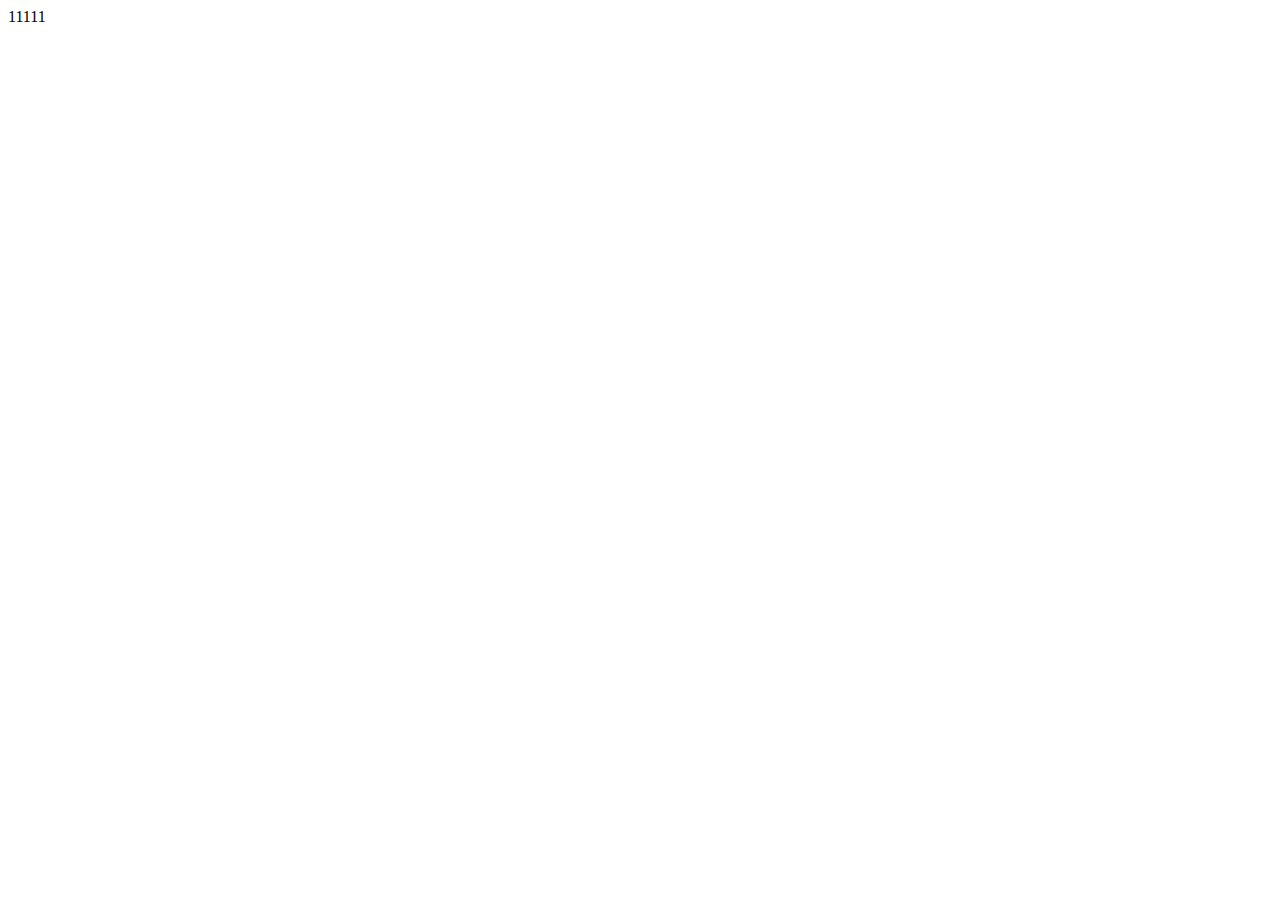
==== public/admin/index.html @ f604db75 "项目初始化" ====
<!DOCTYPE html>
<html lang="en">
<head>
  <meta charset="UTF-8">
  <meta name="viewport" content="width=device-width, initial-scale=1.0">
  <meta http-equiv="X-UA-Compatible" content="ie=edge">
  <title>Document</title>
</head>
<body>
  11111
</body>
</html>
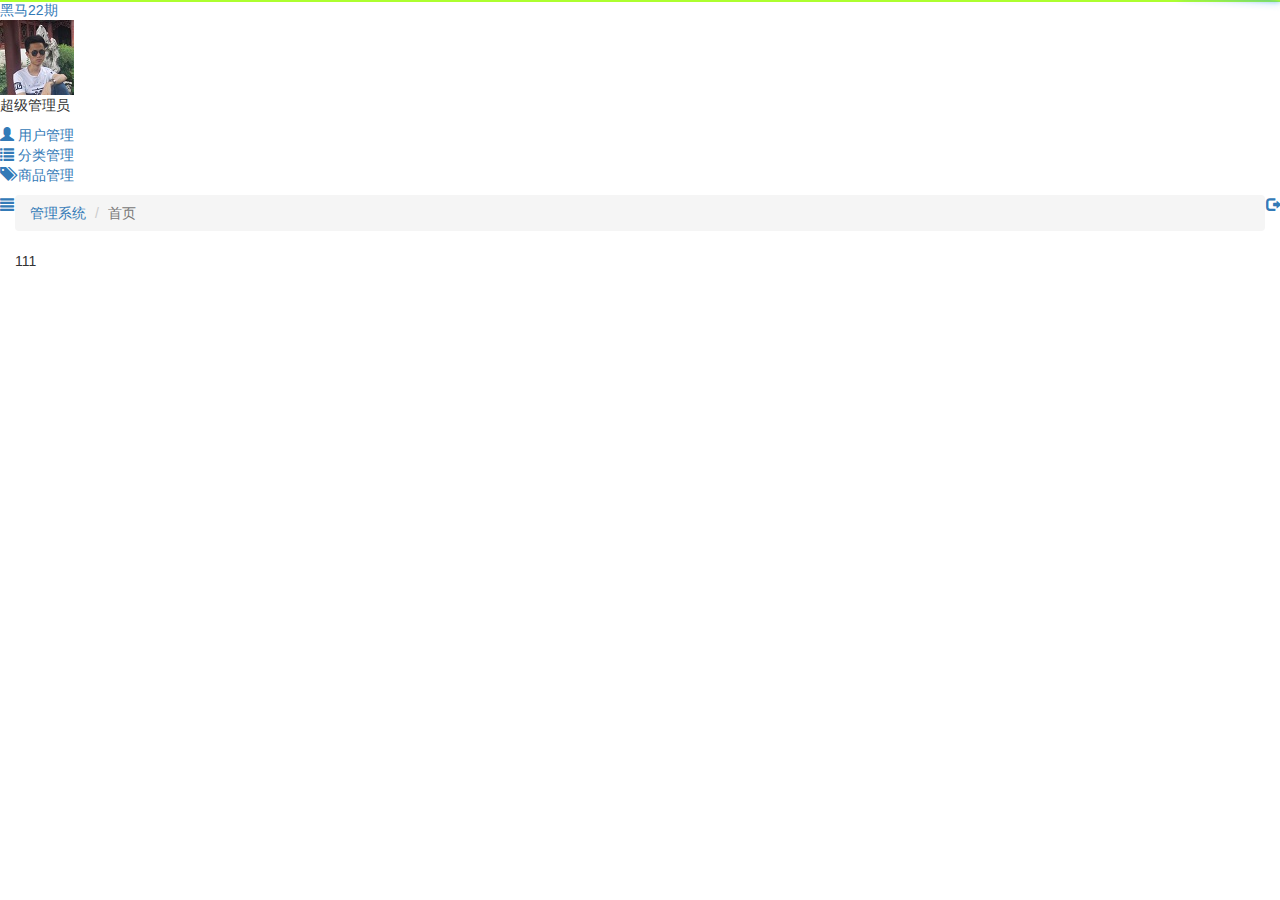
==== commit 585415bc: "登陆完成" ====
--- a/public/admin/index.html
+++ b/public/admin/index.html
@@ -1,12 +1,107 @@
 <!DOCTYPE html>
 <html lang="en">
+
 <head>
   <meta charset="UTF-8">
   <meta name="viewport" content="width=device-width, initial-scale=1.0">
   <meta http-equiv="X-UA-Compatible" content="ie=edge">
   <title>Document</title>
+  <link rel="stylesheet" href="lib/bootstrap/css/bootstrap.css">
+  <link rel="stylesheet" href="lib/nprogress/nprogress.css">
+  <link rel="stylesheet" href="css/common.css">
 </head>
+
 <body>
-  11111
+  <div class="lt_aside">
+    <div class="brand">
+      <a href="index.html">黑马22期</a>
+    </div>
+    <div class="user">
+      <img src="images/default.jpg" alt="">
+      <p>超级管理员</p>
+    </div>
+    <div class="nav">
+      <ul>
+        <li>
+          <a  href="user.html">
+            <span class="glyphicon glyphicon-user"></span>
+            <span>用户管理</span>
+          </a>
+        </li>
+        <li>
+          <a href="javascript:;">
+            <span class="glyphicon glyphicon-list"></span>
+            <span>分类管理</span>
+          </a>
+          <div class="child" style="display: none;">
+            <a href="first.html">一级分类</a>
+            <a href="second.html">二级分类</a>
+          </div>
+        </li>
+        <li>
+          <a href="product.html">
+            <span class="glyphicon glyphicon-tags"></span>
+            <span>商品管理</span>
+          </a>
+        </li>
+      </ul>
+    </div>
+  </div>
+  <div class="lt_main">
+    <div class="header">
+      <a href="javascript:;" class="pull-left">
+        <span class="glyphicon glyphicon-align-justify icon_menu"></span>
+      </a>
+      <a href="javascript:;" class="pull-right">
+        <span class="glyphicon glyphicon-log-out icon_logout"></span>
+      </a>
+    </div>
+
+    <div class="container-fluid">
+      <!-- 路径导航 -->
+      <ol class="breadcrumb">
+        <li>
+          <a href="#">管理系统</a>
+        </li>
+        <li class="active">首页</li>
+      </ol>
+    
+      <!-- 内容区域 -->
+      <div class="content">111</div>
+    
+    </div>
+
+
+
+  </div>
+
+  <!-- 退出模态框 -->
+  <div class="modal fade" tabindex="-1" id="logoutModal">
+      <div class="modal-dialog modal-sm" role="document">
+        <div class="modal-content">
+          <div class="modal-header">
+            <button type="button" class="close" data-dismiss="modal" aria-label="Close"><span aria-hidden="true">&times;</span></button>
+            <h4 class="modal-title">温馨提示</h4>
+          </div>
+          <div class="modal-body">
+            <p class="text-danger">
+              <span class="glyphicon glyphicon-info-sign"></span>
+              您确定要退出后台管理系统吗？
+            </p>
+          </div>
+          <div class="modal-footer">
+            <button type="button" class="btn btn-default" data-dismiss="modal">取消</button>
+            <button type="button" class="btn btn-primary btn_logout">确定</button>
+          </div>
+        </div>
+      </div>
+    </div>
+
+
+  <script src="lib/jquery/jquery.js"></script>
+  <script src="lib/bootstrap/js/bootstrap.js"></script>
+  <script src="lib/nprogress/nprogress.js"></script>
+  <script src="js/common.js"></script>
 </body>
+
 </html>--- a/public/admin/lib/nprogress/nprogress.css
+++ b/public/admin/lib/nprogress/nprogress.css
@@ -0,0 +1,74 @@
+/* Make clicks pass-through */
+#nprogress {
+  pointer-events: none;
+}
+
+#nprogress .bar {
+  background: greenyellow;
+
+  position: fixed;
+  z-index: 10000;
+  top: 0;
+  left: 0;
+
+  width: 100%;
+  height: 2px;
+}
+
+/* Fancy blur effect */
+#nprogress .peg {
+  display: block;
+  position: absolute;
+  right: 0px;
+  width: 100px;
+  height: 100%;
+  box-shadow: 0 0 10px #29d, 0 0 5px #29d;
+  opacity: 1.0;
+
+  -webkit-transform: rotate(3deg) translate(0px, -4px);
+      -ms-transform: rotate(3deg) translate(0px, -4px);
+          transform: rotate(3deg) translate(0px, -4px);
+}
+
+/* Remove these to get rid of the spinner */
+#nprogress .spinner {
+  display: block;
+  position: fixed;
+  z-index: 1031;
+  top: 15px;
+  right: 15px;
+}
+
+#nprogress .spinner-icon {
+  width: 18px;
+  height: 18px;
+  box-sizing: border-box;
+
+  border: solid 2px transparent;
+  border-top-color: #29d;
+  border-left-color: #29d;
+  border-radius: 50%;
+
+  -webkit-animation: nprogress-spinner 400ms linear infinite;
+          animation: nprogress-spinner 400ms linear infinite;
+}
+
+.nprogress-custom-parent {
+  overflow: hidden;
+  position: relative;
+}
+
+.nprogress-custom-parent #nprogress .spinner,
+.nprogress-custom-parent #nprogress .bar {
+  position: absolute;
+}
+
+@-webkit-keyframes nprogress-spinner {
+  0%   { -webkit-transform: rotate(0deg); }
+  100% { -webkit-transform: rotate(360deg); }
+}
+@keyframes nprogress-spinner {
+  0%   { transform: rotate(0deg); }
+  100% { transform: rotate(360deg); }
+}
+
--- a/public/admin/css/common.css
+++ b/public/admin/css/common.css
@@ -0,0 +1,16 @@
+@charset "UTF-8";
+
+* {
+  margin: 0;
+  padding: 0;
+}
+
+.body_bg {
+  background-color: #222d32;
+}
+
+
+.mt_150 {
+  margin-top:150px;
+}
+
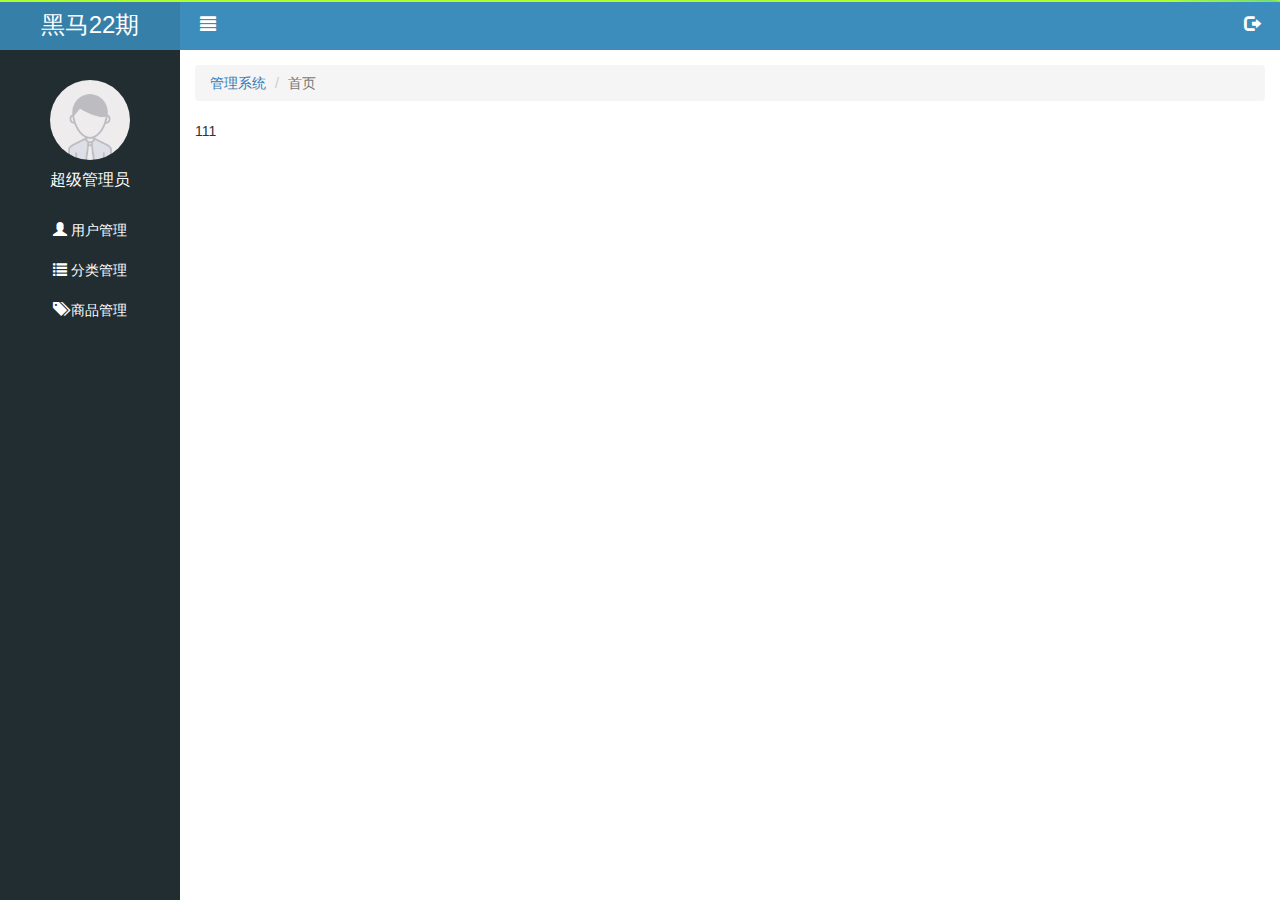
==== commit ca8beeb0: "一级分页提交" ====
--- a/public/admin/index.html
+++ b/public/admin/index.html
@@ -17,7 +17,7 @@
       <a href="index.html">黑马22期</a>
     </div>
     <div class="user">
-      <img src="images/default.jpg" alt="">
+      <img src="images/default.png" alt="">
       <p>超级管理员</p>
     </div>
     <div class="nav">
--- a/public/admin/css/common.css
+++ b/public/admin/css/common.css
@@ -1,16 +1,128 @@
 @charset "UTF-8";
 
-* {
-  margin: 0;
-  padding: 0;
-}
-
+/* 写了back中所有页面的样式 */
 .body_bg {
   background-color: #222d32;
 }
 
-
 .mt_150 {
-  margin-top:150px;
+  margin-top: 150px;
 }
 
+.mt_15 {
+  margin-top: 15px;
+}
+
+* {
+  padding: 0;
+  margin: 0;
+  list-style: none;
+}
+
+html,body {
+  height: 100%;
+}
+
+a {
+  color: #fff;
+}
+
+a:link,
+a:visited,
+a:hover,
+a:active {
+  color: #fff;
+  text-decoration: none;
+}
+
+
+
+.lt_aside {
+  width: 180px;
+  height: 100%;
+  background-color: #222d32;
+  position: absolute;
+  top: 0;
+  left: 0;
+  transition: all 1s;
+}
+
+.lt_aside.now {
+  left: -180px;
+}
+
+
+.lt_aside .brand a{
+  display: block;
+  width: 180px;
+  height: 50px;
+  background-color: #367fa9;
+  font-size: 24px;
+  line-height: 50px;
+  text-align: center;
+}
+
+.lt_aside .user img {
+  display: block;
+  width: 80px;
+  height: 80px;
+  border-radius: 50%;
+  margin: 30px auto 0;
+}
+
+.lt_aside .user p {
+  text-align: center;
+  height: 40px;
+  line-height: 40px;
+  color: #fff;
+  font-size: 16px;
+}
+
+.lt_aside .nav a {
+  display: block;
+  height: 40px;
+  line-height: 40px;
+  padding-left: 50px;
+  border-left: 3px solid transparent;
+}
+
+.lt_aside .nav a.now {
+  background-color: #1d1f21;
+  border-left: 3px solid #367fa9;
+}
+
+.lt_aside .nav .child a {
+  padding-left: 70px;
+}
+
+.lt_main {
+  width: 100%;
+  height: 100%;
+  /* background-color: green; */
+  padding-left: 180px;
+  transition: all 1s;
+}
+
+.lt_main.now {
+  padding-left: 0px;
+}
+
+
+.lt_main .header {
+  height: 50px;
+  line-height: 50px;
+  background-color: #3c8dbc;
+  padding: 0 20px;
+  font-size: 16px;
+  margin-bottom: 15px;
+}
+
+.breadcrumb a {
+  color: #337ab7;
+}
+
+.table.table-bordered th,
+.table.table-bordered td {
+  text-align: center;
+  vertical-align: middle;
+}